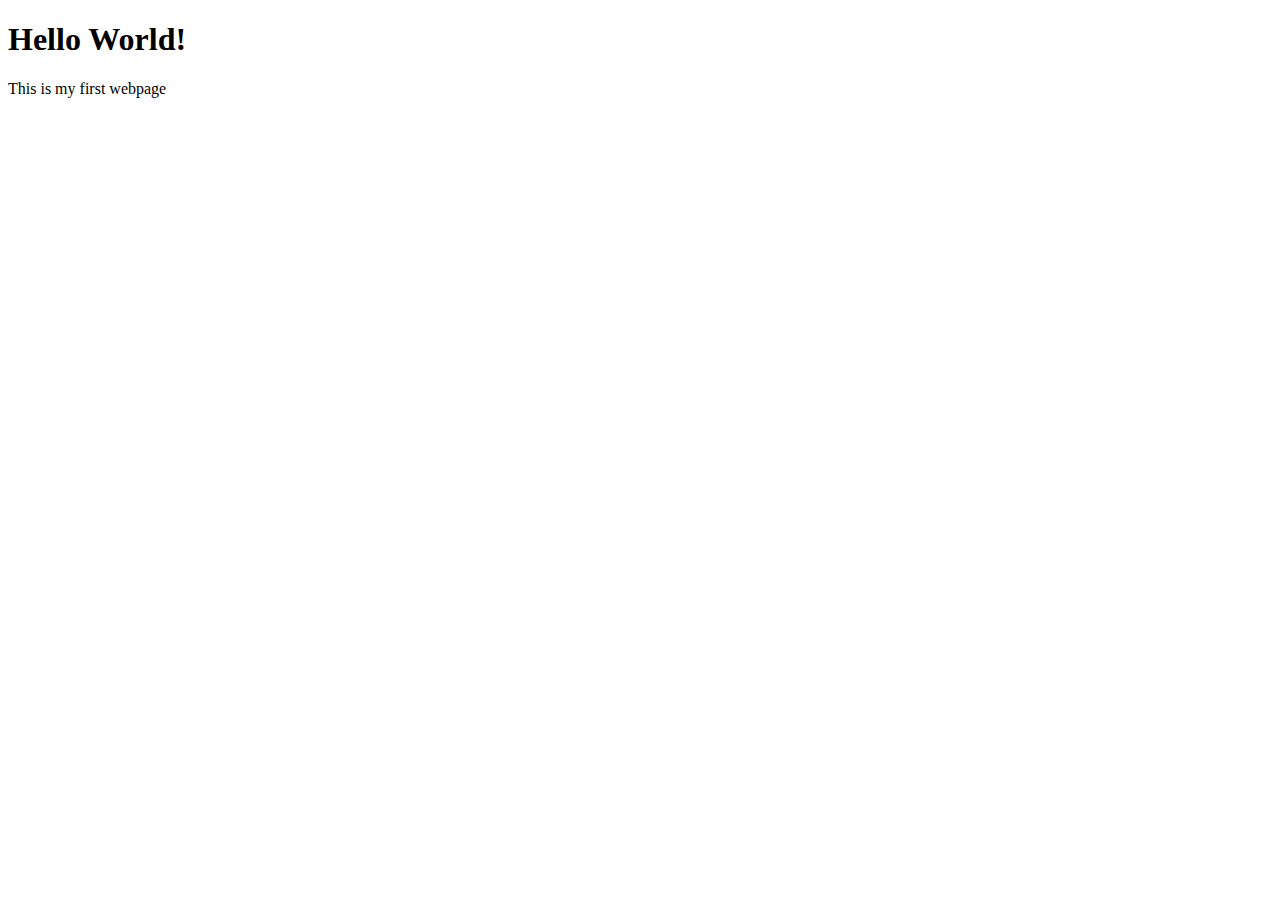
==== index.html @ 82277101 "Initial commit: Added HTML files" ====
<!DOCTYPE html>
<html lang="en">

<head>
    <meta charset="UTF-8">
    <meta name="Author" content="Zexusgo">
    <meta name="Description" content="This pages contains all the things I am learning how to create as I learn">
    <title>My first webpage. </title>
    <link rel="icon" href="html5png.png" type="image/x-icon">
    <link rel="stylesheet" href="main.css" type="text/css">
<style>
    
</style>
</head>

<body>
<h1>Hello World!</h1>
<p>This is my first webpage</p>         
</body>

</html>
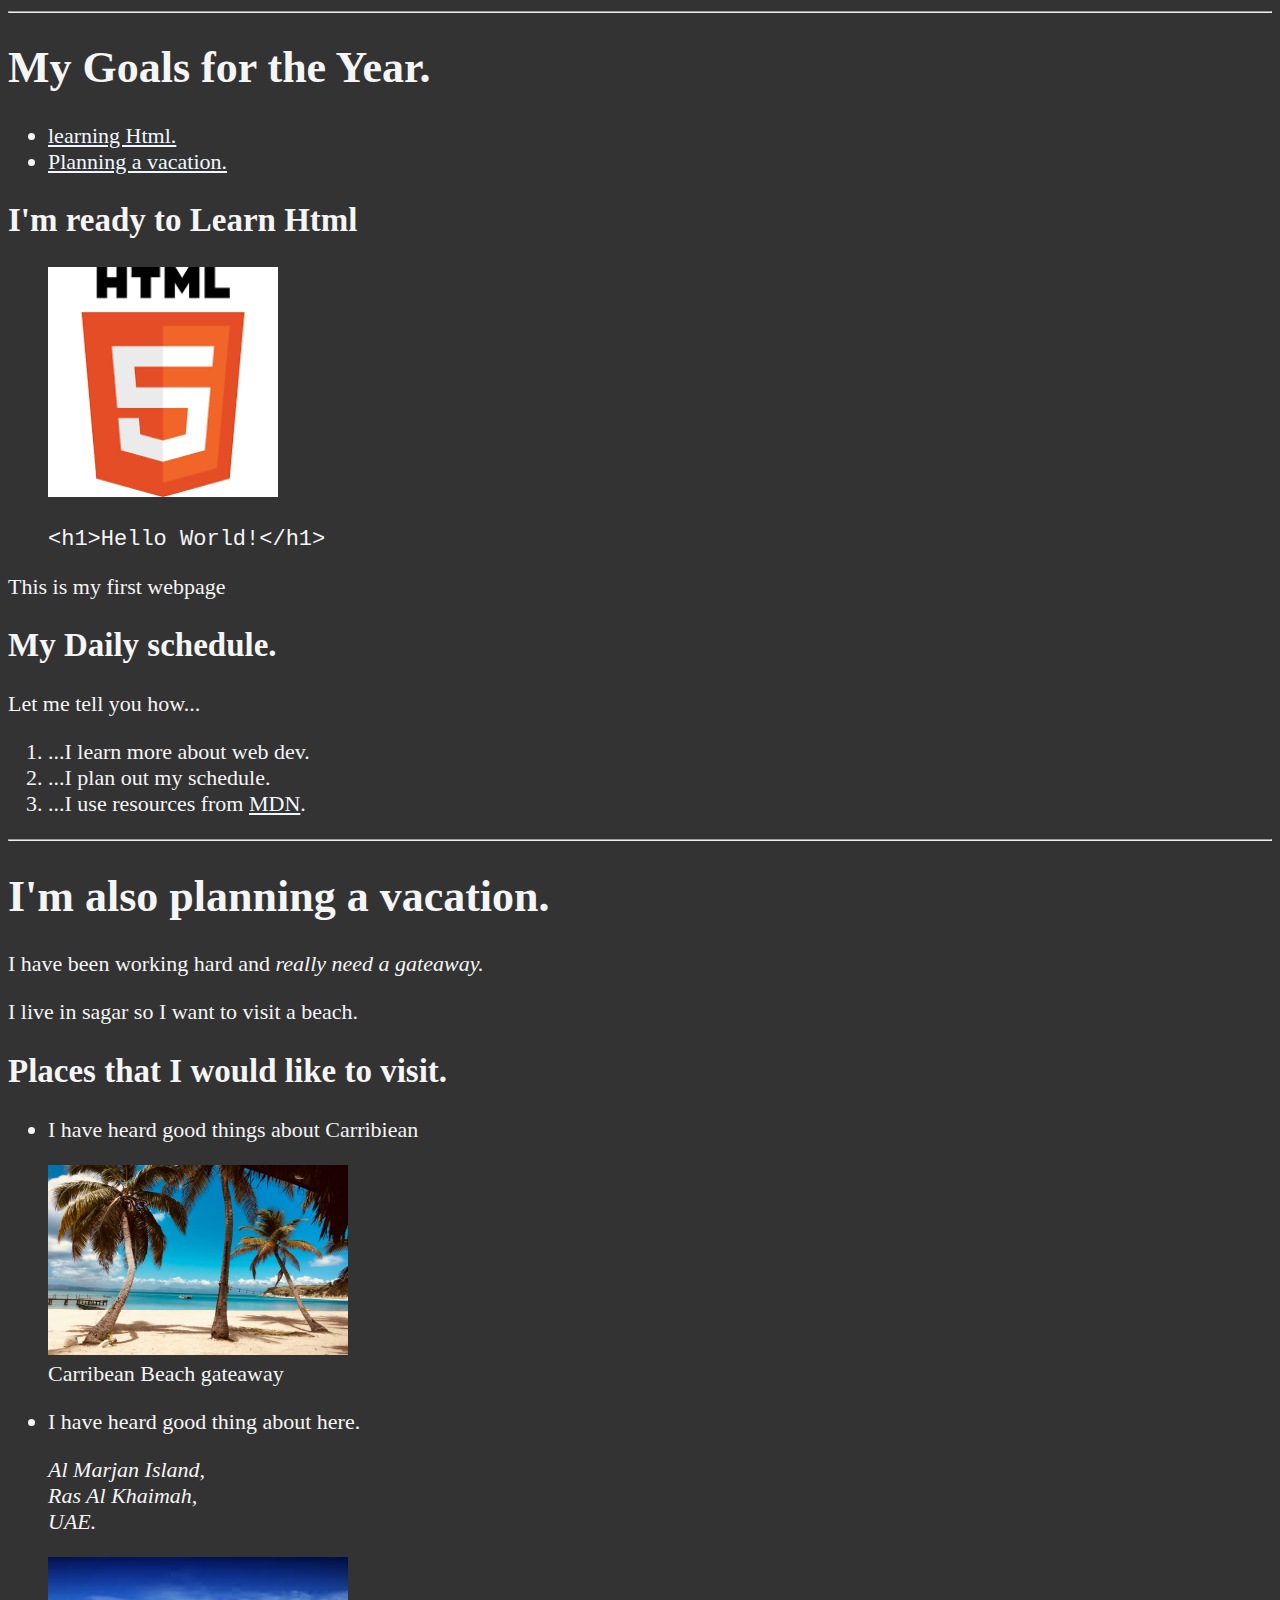
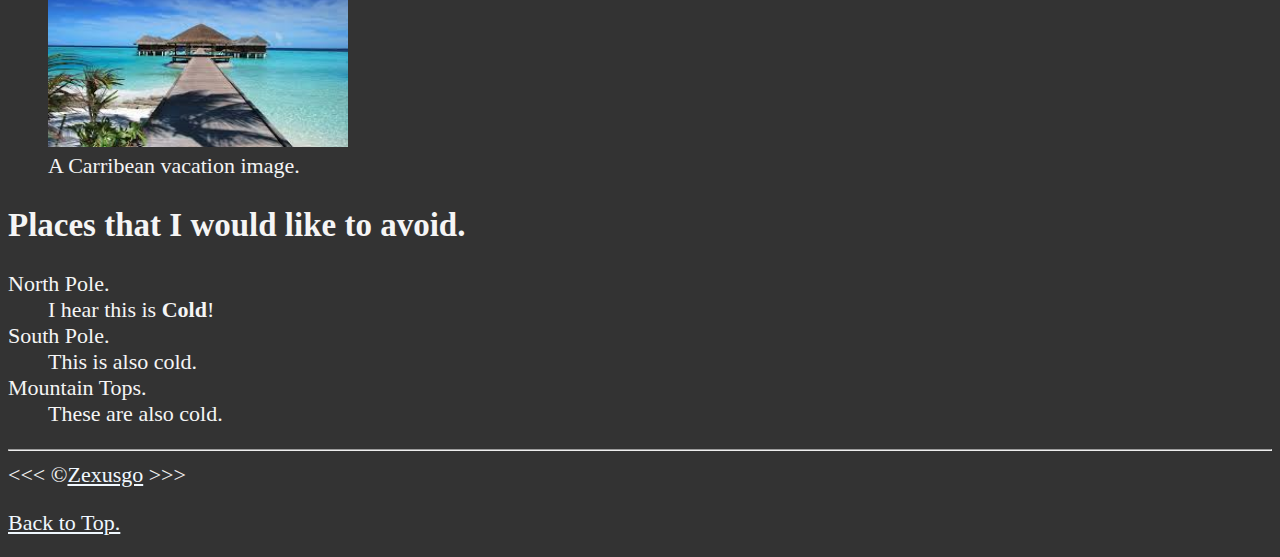
==== commit f16573f8: "Updatting..." ====
--- a/index.html
+++ b/index.html
@@ -7,15 +7,103 @@
     <meta name="Description" content="This pages contains all the things I am learning how to create as I learn">
     <title>My first webpage. </title>
     <link rel="icon" href="html5png.png" type="image/x-icon">
-    <link rel="stylesheet" href="main.css" type="text/css">
+    <link rel="stylesheet" href="maintm.css" type="text/css">
 <style>
     
 </style>
 </head>
 
 <body>
-<h1>Hello World!</h1>
+
+<hr>
+<section id="html">
+<h1>My Goals for the Year.</h1>
+
+<nav>
+    <ul>
+        <li>
+            <a href="#html">learning Html.</a>    
+        </li>
+        <li>
+            <a href="#vacation">Planning a vacation.</a>
+        </li>
+    </ul>
+</nav>
+
+<h2>I'm ready to Learn Html</h2>
+<figure>
+<img src="img/htmllogo.png" alt="HTML5 logo" title="I'm learning HTML5." width="230" height="230">
+</figure>
+<figure>
+    <p>
+        <code>&lt;h1&gt;Hello World!&lt;/h1&gt;</code>
+    </p>
+</figure>
 <p>This is my first webpage</p>         
+
+<h2>My Daily schedule.</h2>
+<p>Let me tell you how...</p>
+    <ol>
+    <li>...I learn more about web dev.</li>
+    <li>...I plan out my schedule.</li>
+    <li>...I use resources from <abbr title="Mozilla Developer Network"><a href="https://developer.mozilla.org">MDN</a></abbr>.</li>
+    
+    </ol>         
+</section>
+<hr>
+
+<section id="vacation">
+<h1>I'm also planning a vacation. </h1>
+<p>I have been working hard and <em>really need a gateaway.</em></p>         
+<p>I live in sagar so I want to visit a beach.</p>         
+
+
+<!-- Todo: Add more spaces. -->
+
+<h2>Places that I would like to visit.</h2>
+<ul>
+<li><p>I have heard good things about Carribiean</p></li>         
+</ul>
+<figure>
+    <img src="img/Carribean.jpeg" alt="Carribeanbeach" title="I want to visit a Carribean beach." width="300" height="190" loading="lazy">
+    <figcaption>
+        Carribean Beach gateaway
+    </figcaption>
+    </figure>
+<ul>
+<li>
+        <p>I have heard good thing about here.</p>
+<address>Al Marjan Island, 
+    <br>Ras Al Khaimah, 
+    <br>UAE.
+</address>
+</li>
+</ul>
+<figure>
+<img src="img/Vacation.jpeg" alt="UAE Island" title="It's afternoon here." loading="lazy" width="300" height="190">
+<figcaption>A Carribean vacation image.</figcaption>
+</figure>
+
+
+
+<h2>Places that I would like to avoid.</h2>
+<dl>
+    <dt>North Pole.</dt>
+    <dd>I hear this is <strong>Cold</strong>!</dd>
+
+    <dt>South Pole.</dt>
+    <dd>This is also cold.</dd>
+
+    <dt>Mountain Tops.</dt>
+    <dd>These are also cold.</dd>
+</dl>
+
+</section>
+<hr>
+
+
+&lt;&lt;&lt; &copy;<a href="about.html">Zexusgo</a>  &gt;&gt;&gt;
+<p><a href="#">Back to Top.</a></p>
 </body>
 
 </html>--- a/maintm.css
+++ b/maintm.css
@@ -0,0 +1,20 @@
+html {
+    font-size: 22px
+}
+
+body {
+    background-color: #333;
+    color: whitesmoke;
+}
+
+a {
+    color: aliceblue;
+}
+
+a:visited{
+ color: lightgray;   
+}
+
+a:hover, a:active {
+    color:  #eee;
+}